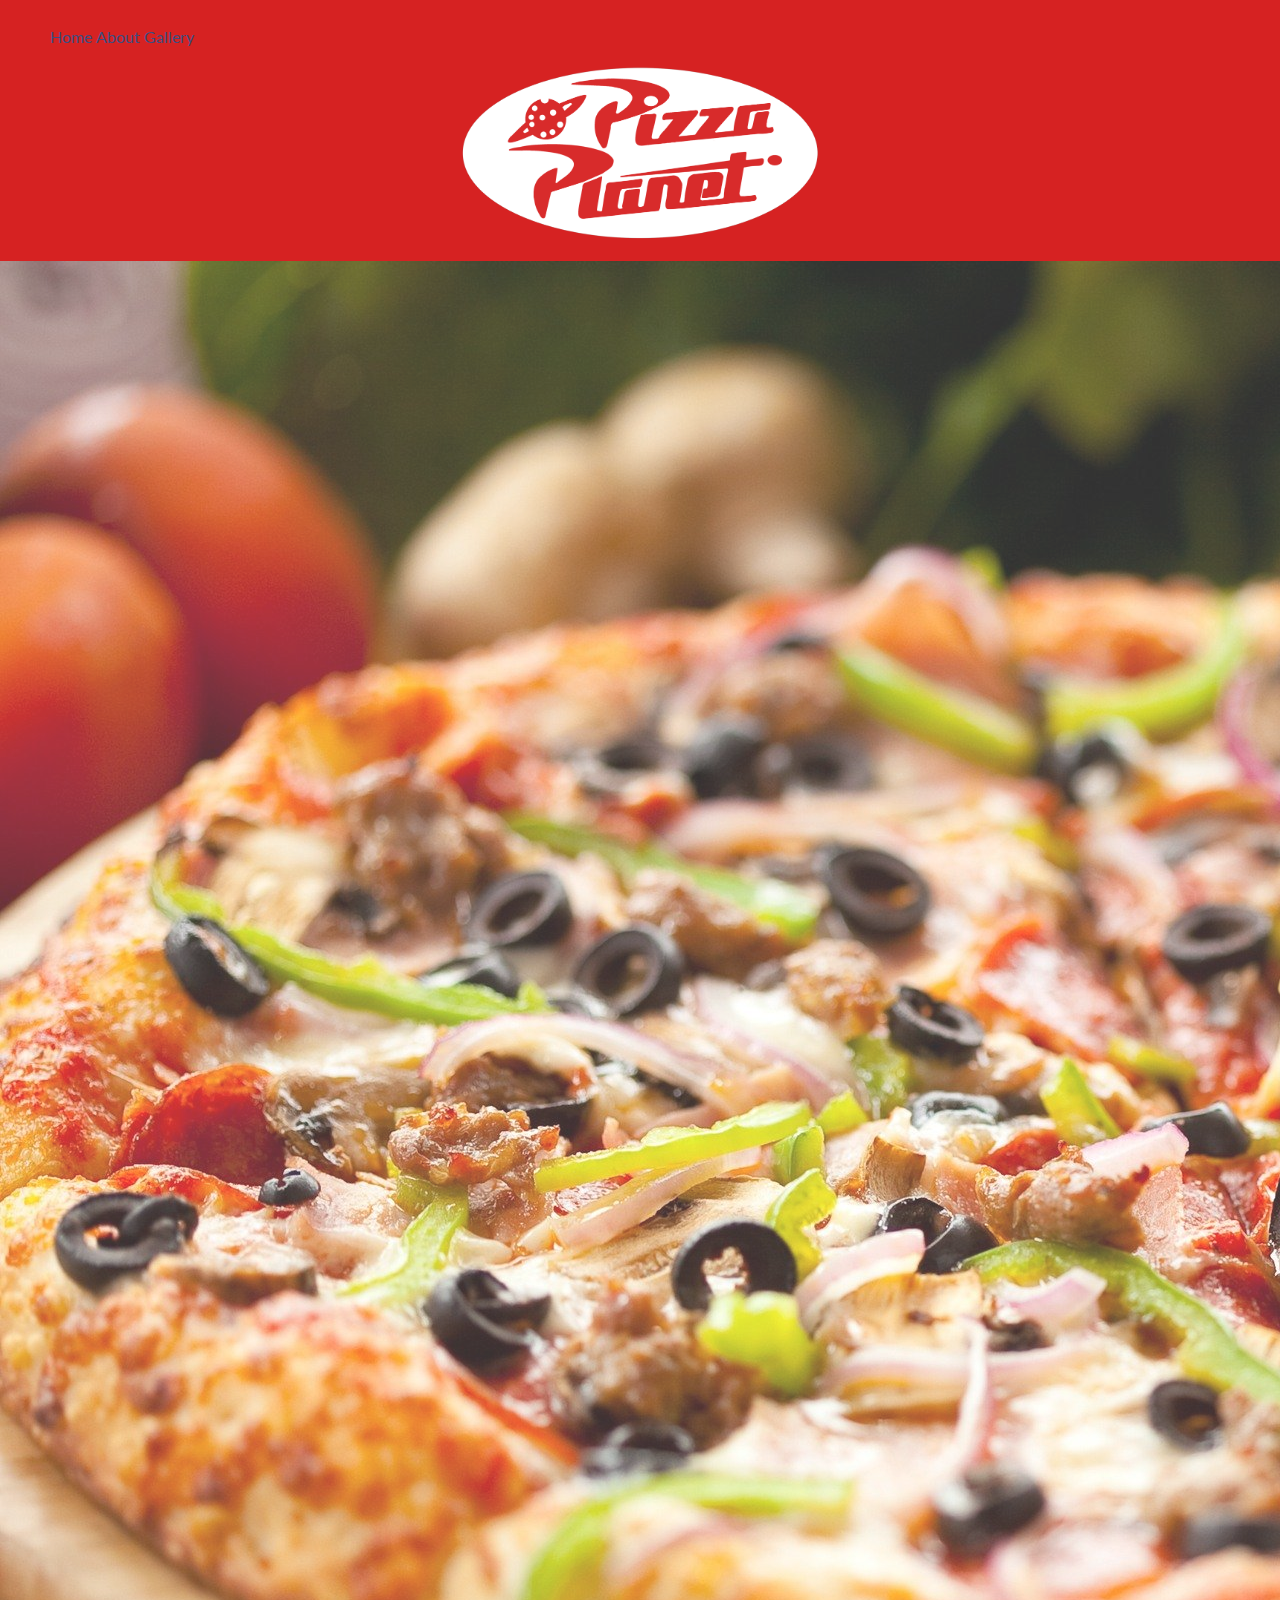
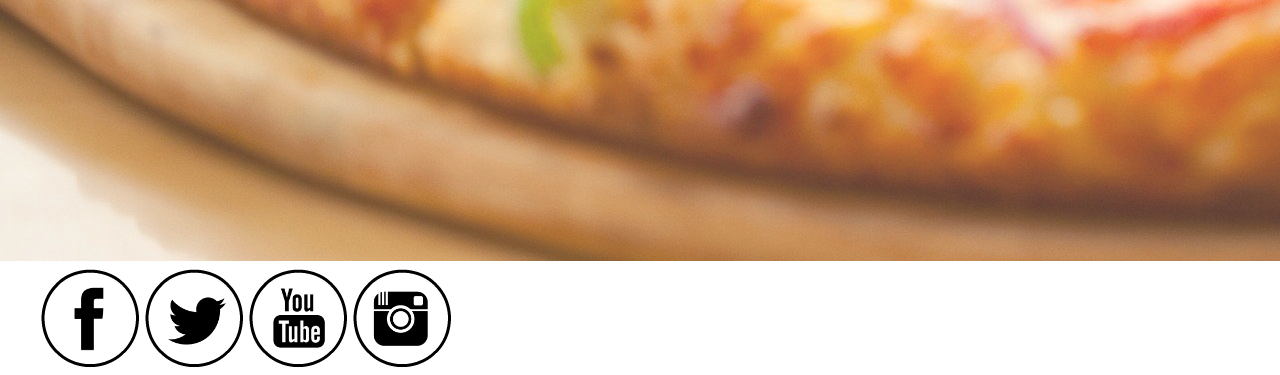
==== index.html @ 4143e70e "added images and JQuery script" ====
<!doctype html>
<html lang="en">
<head>
    <title>Pizza Planet</title>
    <meta name="description" content="style prototype">
    <meta name="viewport" content="width=device-width, initial-scale=1">
    <link rel="stylesheet" href="css/vendor/normalize.min.css">
    <link rel="stylesheet" href="css/main.css">
    <script src="js/jquery-1.11.3.js"></script>
    <script src="js/main.js"></script>
    <link href='https://fonts.googleapis.com/css?family=Lato:400,700' rel='stylesheet'      type='text/css'>
    <link href='https://fonts.googleapis.com/css?family=Fugaz+One' rel='stylesheet' type='text/css'
</head>
<body>
    <header>
        <nav>
            <ul>
                <li><a href="index.html">Home</a></li>
                <li><a href="about.html">About</a></li>
                <li><a href="gallery.html">Gallery</a></li>
            </ul>
        </nav>
        <div id="logo">
        <img src="img/pizza-planet-logo.png">
        </div> 
    </header>
    <main>
        <img src="img/pizza-stock.jpg" class="background">
    </main>
    <footer>
        <ul class="social">
        <li><a href="http://www.facebook.com" target="_blank"><img src="img/Facebook.png"></a></li>
        <li><a href="http://www.twitter.com" target="_blank"><img src="img/Twitter.png"></a></li>
        <li><a href="http://www.youtube.com" target="_blank"><img src="img/YouTube.png"></a></li>
        <li><a href="http://www.instagram.com" target="_blank"><img src="img/Instagram.png"></a></li>    
        </ul>
    </footer>
</body>
</html>
---- css/main.css ----
html {
    box-sizing: border-box;
}

*,
*:before,
*:after {
    box-sizing: inherit;
}

body {
    margin: 0;
    padding: 0;
    font-family: 'Lato', sans-serif;
    font-family: 'Fugaz One', cursive;
    background: #ffffff;
} 

h1 {
    font-size: 2em;
    font-family: 'Fugaz One', cursive;
    margin: 10px;
    color: #3d4d80;
}

h2 {
    font-size: 1.8em;
    font-family: 'Lato', sans-serif;
    margin: 10px;
}

h3 {
    font-size: 1.4em;
    font-family: 'Lato', sans-serif;
    margin: 10px;
}

p {
    font-family: 'Lato', sans-serif;
    margin: 10px;
    font-size: 14px; 
}

li {
    list-style-type: none;
    display: inline;
}

header {
    display: block;
    background-color: #d62222;
    height: inherit;
    padding: 10px;
}

a {
    color: #3d4d80;
    text-decoration: none;
    font-family: 'Lato', sans-serif;
}

a:hover {
    text-decoration: underline;
}

main {
    max-width: 1200px;
}

/* logo */

#logo {
    margin: 10px;
}

#logo img {
    align-content: center;
    margin-left: auto;
    margin-right: auto;
    display: block;
    height: auto;
    width: 40%;   
}

@media (min-width: 950px) {
#logo img {
    display: block;
    width: 30%;
    }
}

/* buttons */

.button {
    display: block;
    height: auto;
    width: auto;
    background: #3d4d80;
    border-color: gray;
    padding: 5px; 
    border: 1px solid #777;
    padding: 0 1.5em;
    margin: 0.5em;
    font: bold 1em/2em Arial, Helvetica;
    text-decoration: none;
    color: #ffffff;
    text-align: center;
}

.button a {
    font-family: 'Lato', sans-serif;
    color: #ffffff;
    text-align: center;
}

@media (min-width: 800px) {
 .button {
    display: block;
    width: 50%;
    }
}

/*background image*/

img.background {
    background-size: cover;
    opacity: 0.8;
    filter: alpha(opacity=40); /* For IE8 and earlier */
}

@media (max-width: 400px) {
img.background {
    width: 100%;
    }
}


/*footer*/

footer {
    display: block;
    background-color: #FFFFFF;
}

ul.social {
    display: inline;
    height: 60%;
}
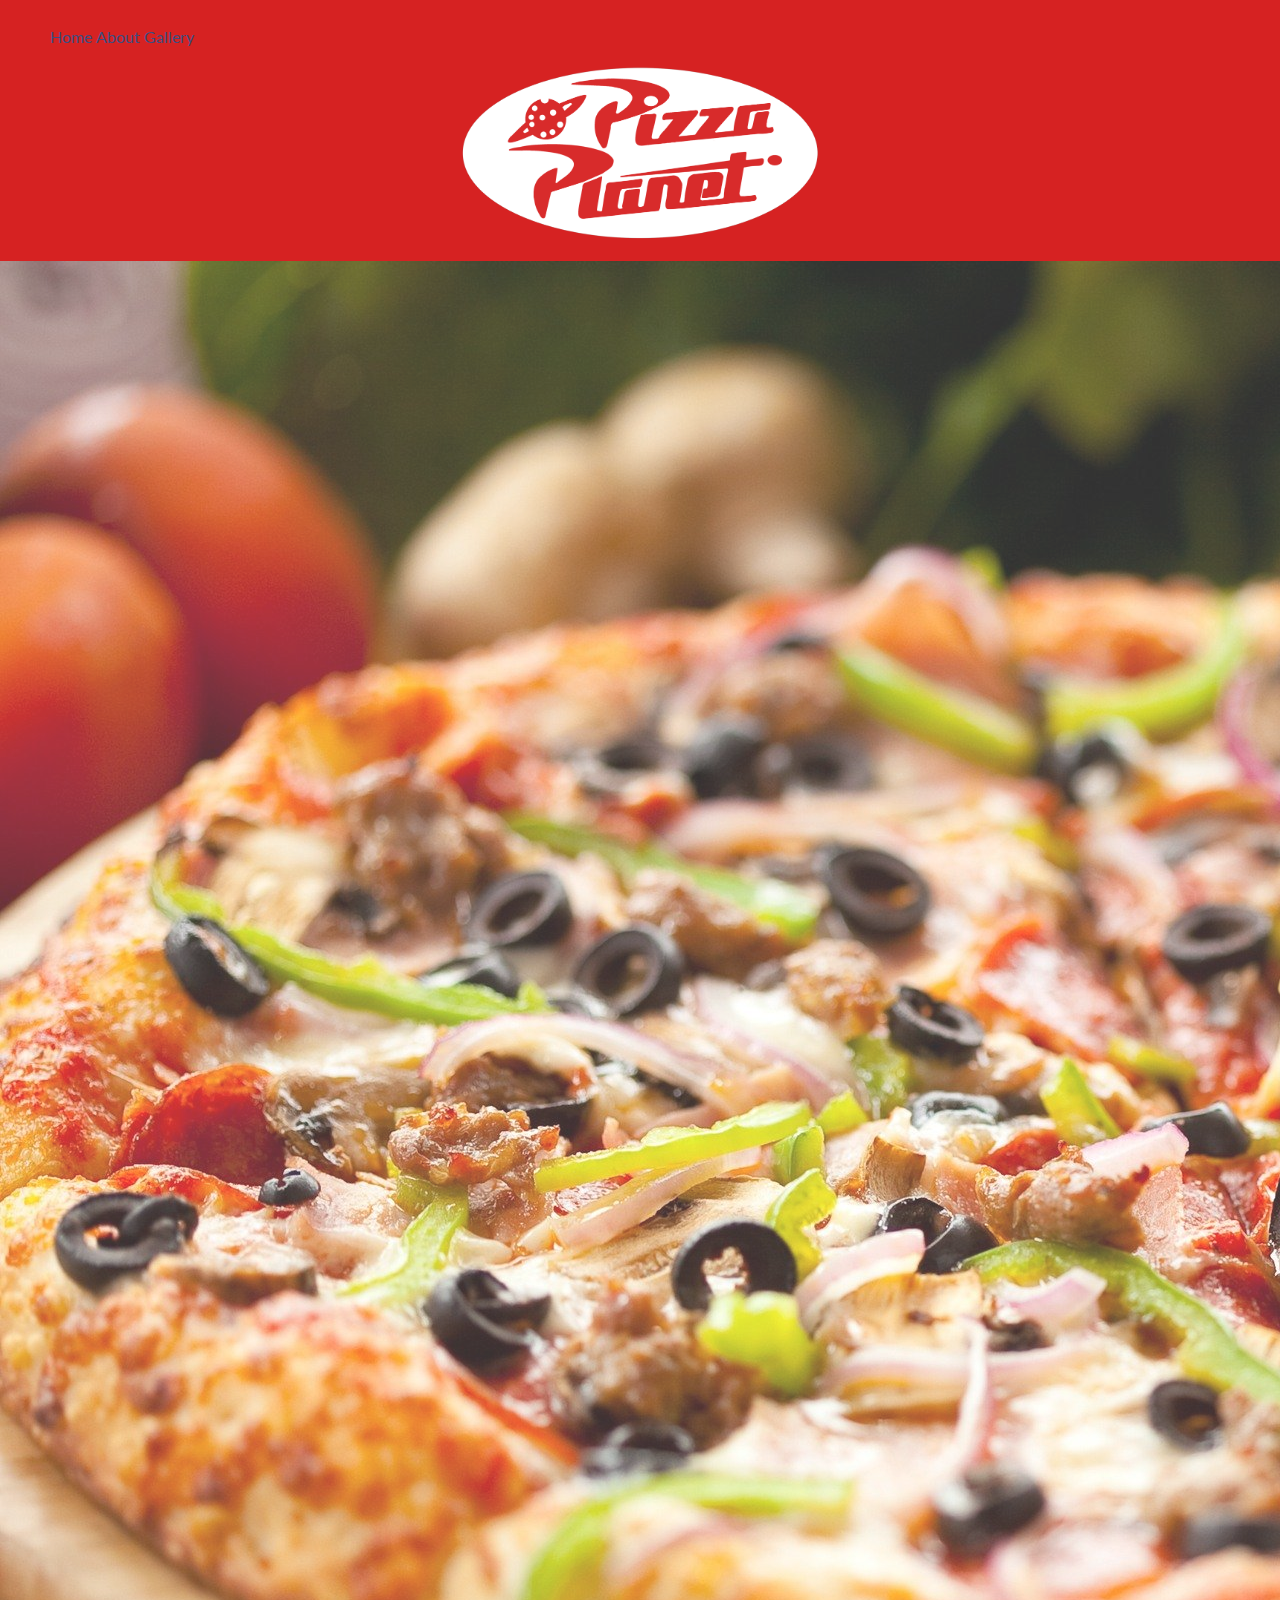
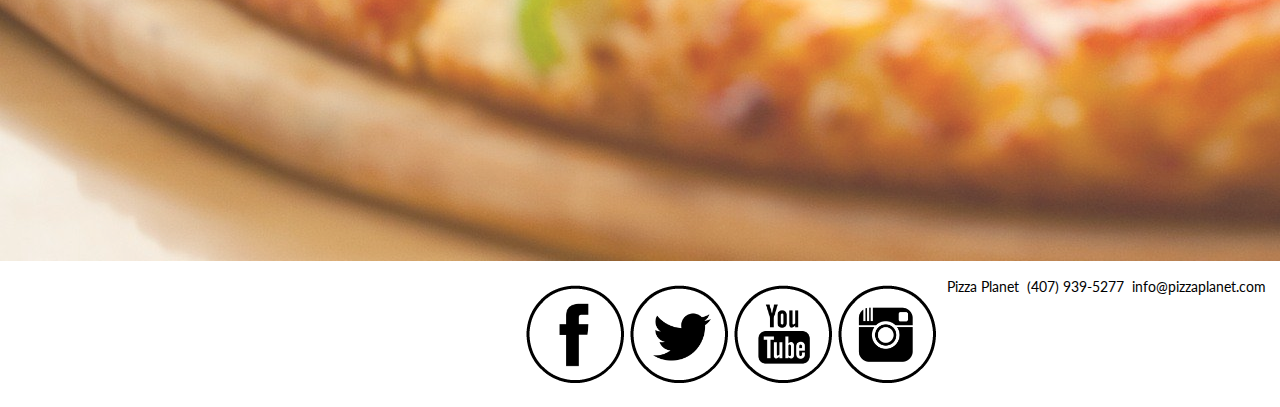
==== commit 5cfbb0b2: "social media and footer changes" ====
--- a/index.html
+++ b/index.html
@@ -28,11 +28,15 @@
         <img src="img/pizza-stock.jpg" class="background">
     </main>
     <footer>
+        <p class="footer">Pizza Planet&nbsp;
+(407) 939-5277&nbsp;
+info@pizzaplanet.com&nbsp;
+</p>
         <ul class="social">
-        <li><a href="http://www.facebook.com" target="_blank"><img src="img/Facebook.png"></a></li>
-        <li><a href="http://www.twitter.com" target="_blank"><img src="img/Twitter.png"></a></li>
-        <li><a href="http://www.youtube.com" target="_blank"><img src="img/YouTube.png"></a></li>
-        <li><a href="http://www.instagram.com" target="_blank"><img src="img/Instagram.png"></a></li>    
+        <li><a href="http://www.facebook.com" target="_blank"><img src="img/Facebook.png" class="sm"></a></li>
+        <li><a href="http://www.twitter.com" target="_blank"><img src="img/Twitter.png" class="sm"></a></li>
+        <li><a href="http://www.youtube.com" target="_blank"><img src="img/YouTube.png" class="sm"></a></li>
+        <li><a href="http://www.instagram.com" target="_blank"><img src="img/Instagram.png" class="sm"></a></li>    
         </ul>
     </footer>
 </body>
--- a/css/main.css
+++ b/css/main.css
@@ -143,6 +143,14 @@
 }
 
 ul.social {
+    float: right;
     display: inline;
-    height: 60%;
+}
+
+img.sm {
+    height: 30%;
+}
+
+p.footer {
+    float: right;
 }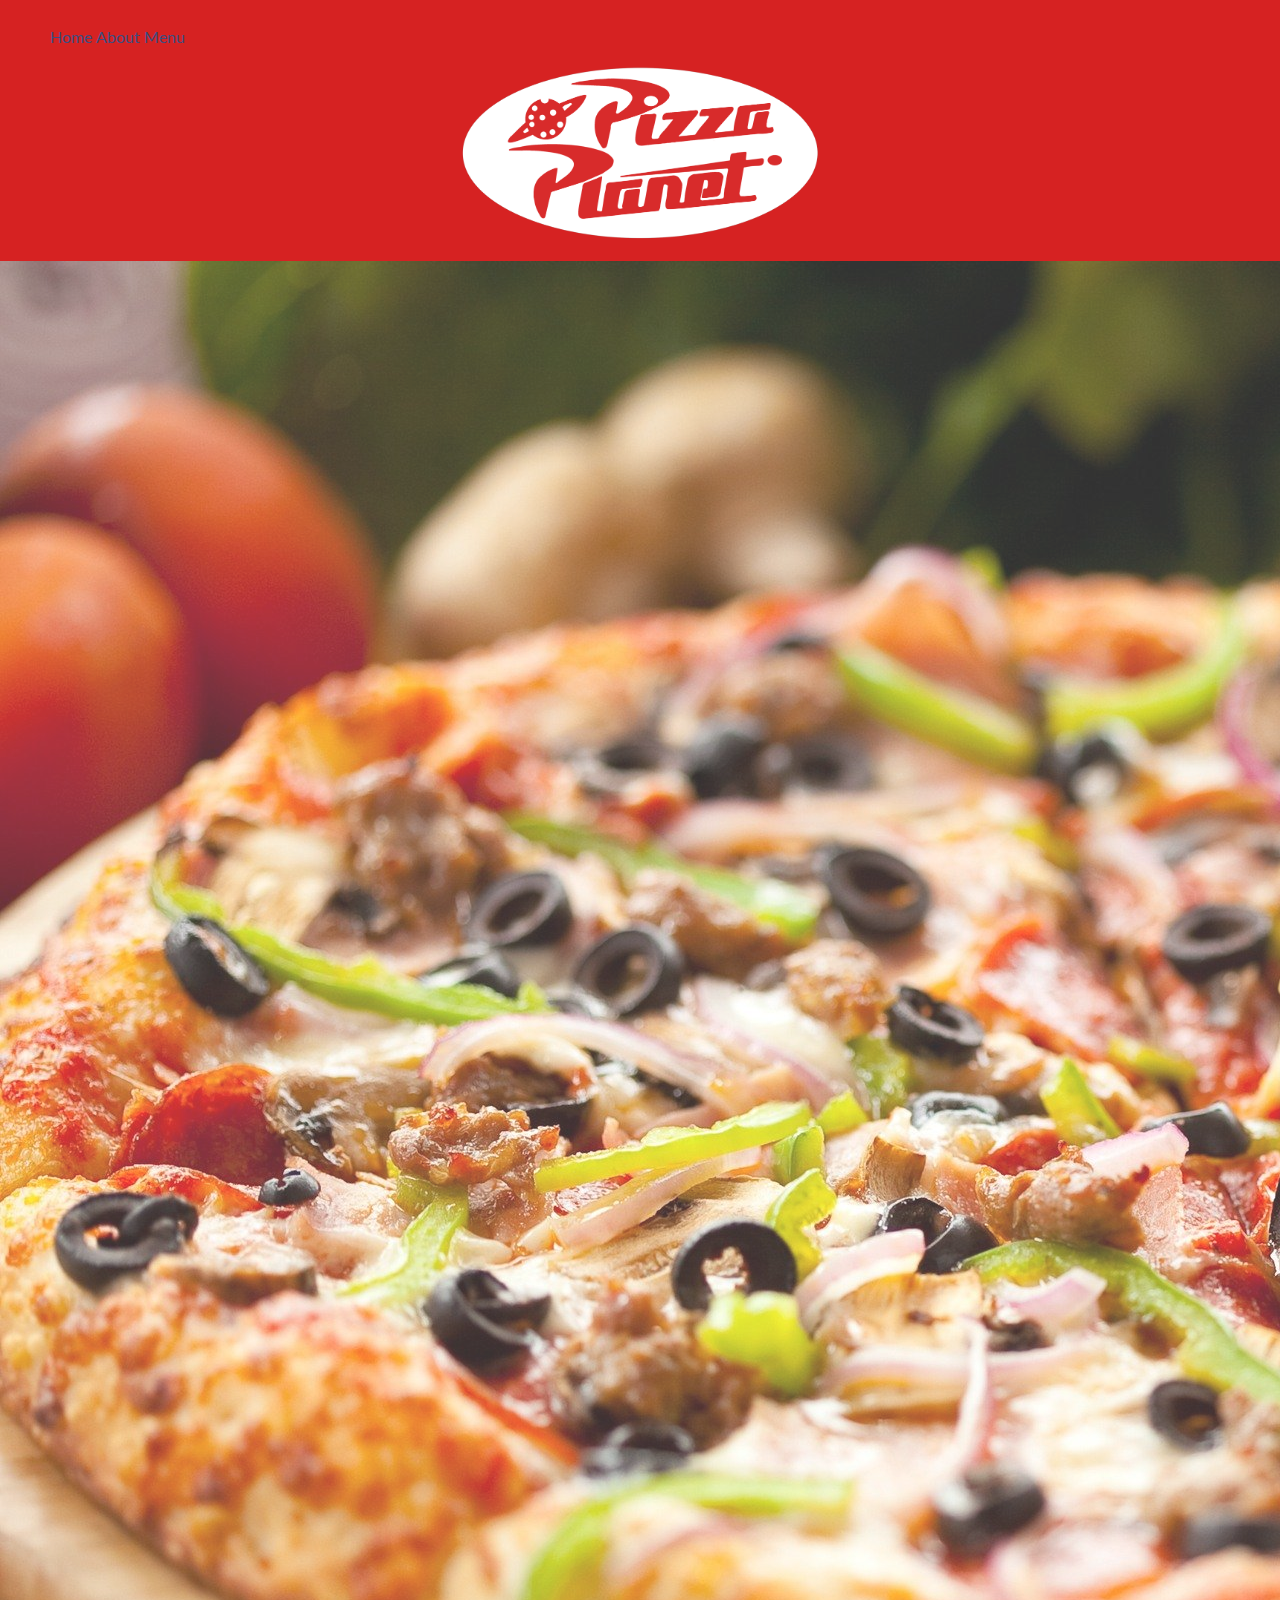
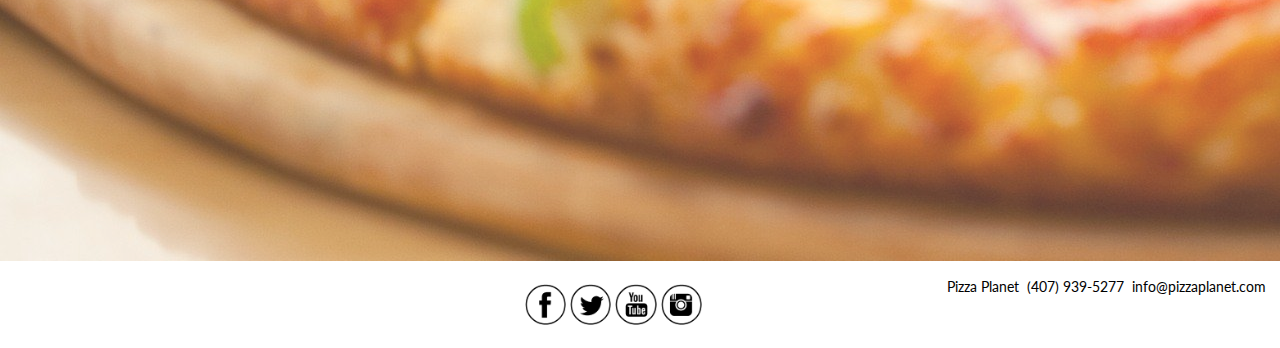
==== commit 103ae72b: "split out menu page" ====
--- a/index.html
+++ b/index.html
@@ -17,7 +17,7 @@
             <ul>
                 <li><a href="index.html">Home</a></li>
                 <li><a href="about.html">About</a></li>
-                <li><a href="gallery.html">Gallery</a></li>
+                <li><a href="menu.html">Menu</a>
             </ul>
         </nav>
         <div id="logo">
@@ -33,10 +33,10 @@
 info@pizzaplanet.com&nbsp;
 </p>
         <ul class="social">
-        <li><a href="http://www.facebook.com" target="_blank"><img src="img/Facebook.png" class="sm"></a></li>
-        <li><a href="http://www.twitter.com" target="_blank"><img src="img/Twitter.png" class="sm"></a></li>
-        <li><a href="http://www.youtube.com" target="_blank"><img src="img/YouTube.png" class="sm"></a></li>
-        <li><a href="http://www.instagram.com" target="_blank"><img src="img/Instagram.png" class="sm"></a></li>    
+        <li><a href="http://www.facebook.com" target="_blank"><img src="img/Facebook.png" width="10%"></a></li>
+        <li><a href="http://www.twitter.com" target="_blank"><img src="img/Twitter.png" width="10%"></a></li>
+        <li><a href="http://www.youtube.com" target="_blank"><img src="img/YouTube.png" width="10%"></a></li>
+        <li><a href="http://www.instagram.com" target="_blank"><img src="img/Instagram.png" width="10%"></a></li>    
         </ul>
     </footer>
 </body>
--- a/css/main.css
+++ b/css/main.css
@@ -25,8 +25,9 @@
 
 h2 {
     font-size: 1.8em;
-    font-family: 'Lato', sans-serif;
+    font-family: 'Fugaz One', cursive;
     margin: 10px;
+    color: #3d4d80;
 }
 
 h3 {
@@ -53,6 +54,12 @@
     padding: 10px;
 }
 
+footer {
+    background-color: #d62222;
+    height: inherit;
+    width: 100%;
+}
+
 a {
     color: #3d4d80;
     text-decoration: none;
@@ -65,6 +72,18 @@
 
 main {
     max-width: 1200px;
+    display: block;
+}
+
+article {
+    padding: 10px;
+    align-content: center;
+    margin-left: auto;
+    margin-right: auto;
+}
+
+article.img {
+    padding: 5px;
 }
 
 /* logo */
@@ -137,20 +156,23 @@
 
 /*footer*/
 
-footer {
-    display: block;
-    background-color: #FFFFFF;
-}
-
 ul.social {
     float: right;
     display: inline;
 }
 
-img.sm {
-    height: 30%;
+p.footer {
+    float: right;
 }
 
-p.footer {
-    float: right;
+/*table*/
+
+table {
+    font-family: sans-serif;
+    margin: 5px;
+    border: 1px;
+}
+
+td {
+    padding: 5px;
 }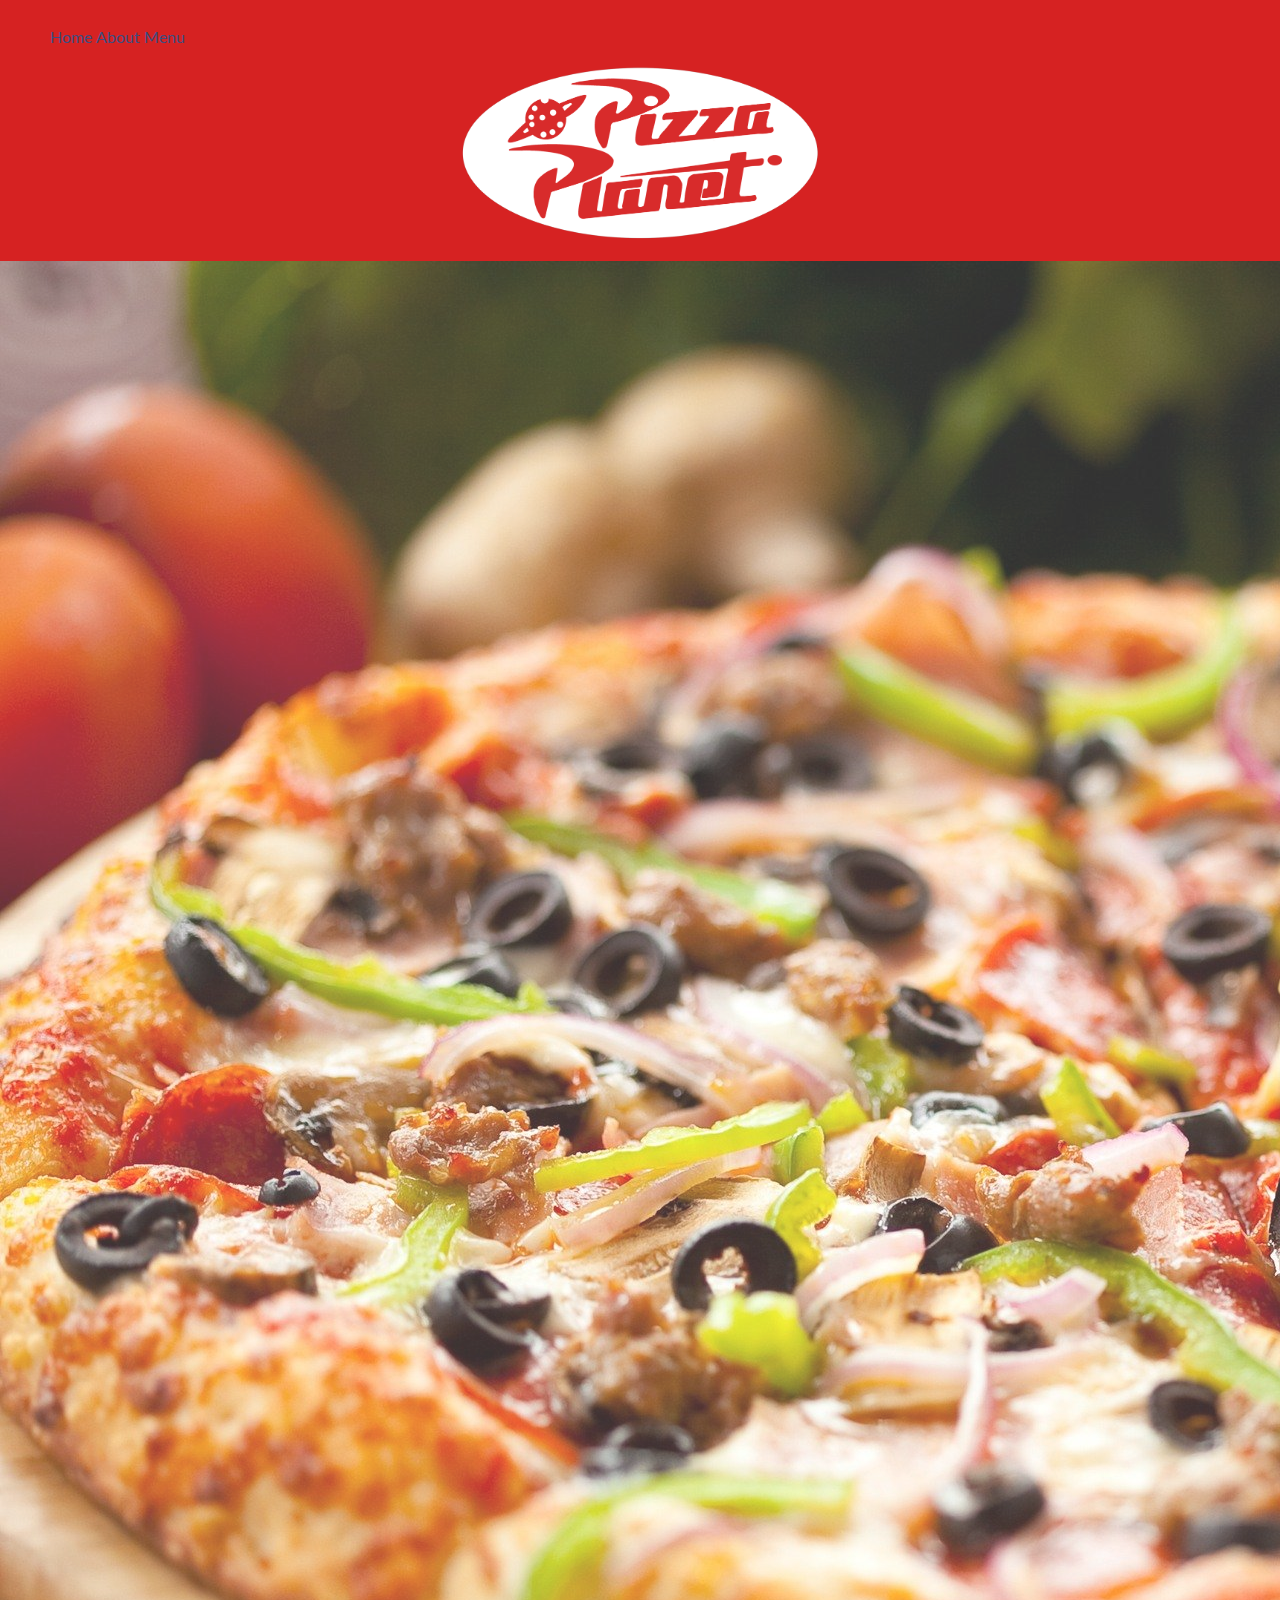
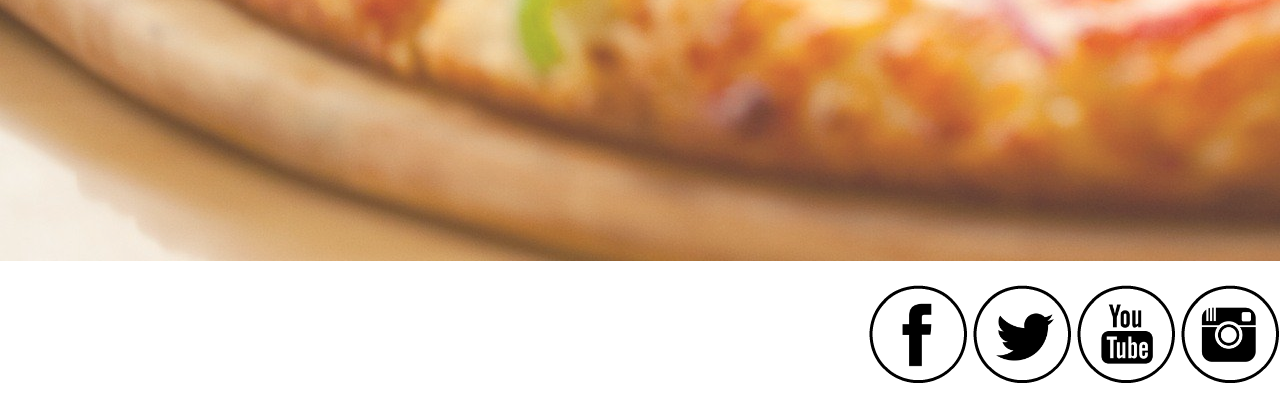
==== commit 6375ed1a: "all images added to the site" ====
--- a/index.html
+++ b/index.html
@@ -1,6 +1,7 @@
 <!doctype html>
 <html lang="en">
 <head>
+    <meta charset="UTF-8">
     <title>Pizza Planet</title>
     <meta name="description" content="style prototype">
     <meta name="viewport" content="width=device-width, initial-scale=1">
@@ -8,8 +9,8 @@
     <link rel="stylesheet" href="css/main.css">
     <script src="js/jquery-1.11.3.js"></script>
     <script src="js/main.js"></script>
-    <link href='https://fonts.googleapis.com/css?family=Lato:400,700' rel='stylesheet'      type='text/css'>
-    <link href='https://fonts.googleapis.com/css?family=Fugaz+One' rel='stylesheet' type='text/css'
+    <link href='https://fonts.googleapis.com/css?family=Lato:400,700' rel='stylesheet' type='text/css'>
+    <link href='https://fonts.googleapis.com/css?family=Fugaz+One' rel='stylesheet' type='text/css'>
 </head>
 <body>
     <header>
@@ -21,22 +22,18 @@
             </ul>
         </nav>
         <div id="logo">
-        <img src="img/pizza-planet-logo.png">
+        <img src="img/pizza-planet-logo.png" alt="Pizza Planet Logo">
         </div> 
     </header>
     <main>
-        <img src="img/pizza-stock.jpg" class="background">
+        <img src="img/pizza-stock.jpg" class="background" alt="pizza pizza">
     </main>
     <footer>
-        <p class="footer">Pizza Planet&nbsp;
-(407) 939-5277&nbsp;
-info@pizzaplanet.com&nbsp;
-</p>
         <ul class="social">
-        <li><a href="http://www.facebook.com" target="_blank"><img src="img/Facebook.png" width="10%"></a></li>
-        <li><a href="http://www.twitter.com" target="_blank"><img src="img/Twitter.png" width="10%"></a></li>
-        <li><a href="http://www.youtube.com" target="_blank"><img src="img/YouTube.png" width="10%"></a></li>
-        <li><a href="http://www.instagram.com" target="_blank"><img src="img/Instagram.png" width="10%"></a></li>    
+        <li><a href="http://www.facebook.com" target="_blank" alt="Facebook"><img src="img/Facebook.png"></a></li>
+        <li><a href="http://www.twitter.com" target="_blank" alt="Twitter"><img src="img/Twitter.png"></a></li>
+        <li><a href="http://www.youtube.com" target="_blank" alt="YouTube"><img src="img/YouTube.png"></a></li>
+        <li><a href="http://www.instagram.com" target="_blank" alt="Instagram"><img src="img/Instagram.png"></a></li>    
         </ul>
     </footer>
 </body>
--- a/css/main.css
+++ b/css/main.css
@@ -86,6 +86,12 @@
     padding: 5px;
 }
 
+ol li {
+    list-style-type: disc;
+    display: list-item;
+    font-family: sans-serif;
+}
+
 /* logo */
 
 #logo {
@@ -142,17 +148,15 @@
 /*background image*/
 
 img.background {
-    background-size: cover;
     opacity: 0.8;
     filter: alpha(opacity=40); /* For IE8 and earlier */
 }
 
 @media (max-width: 400px) {
 img.background {
-    width: 100%;
+    width: 60%;
     }
 }
-
 
 /*footer*/
 
@@ -175,4 +179,4 @@
 
 td {
     padding: 5px;
-}+}
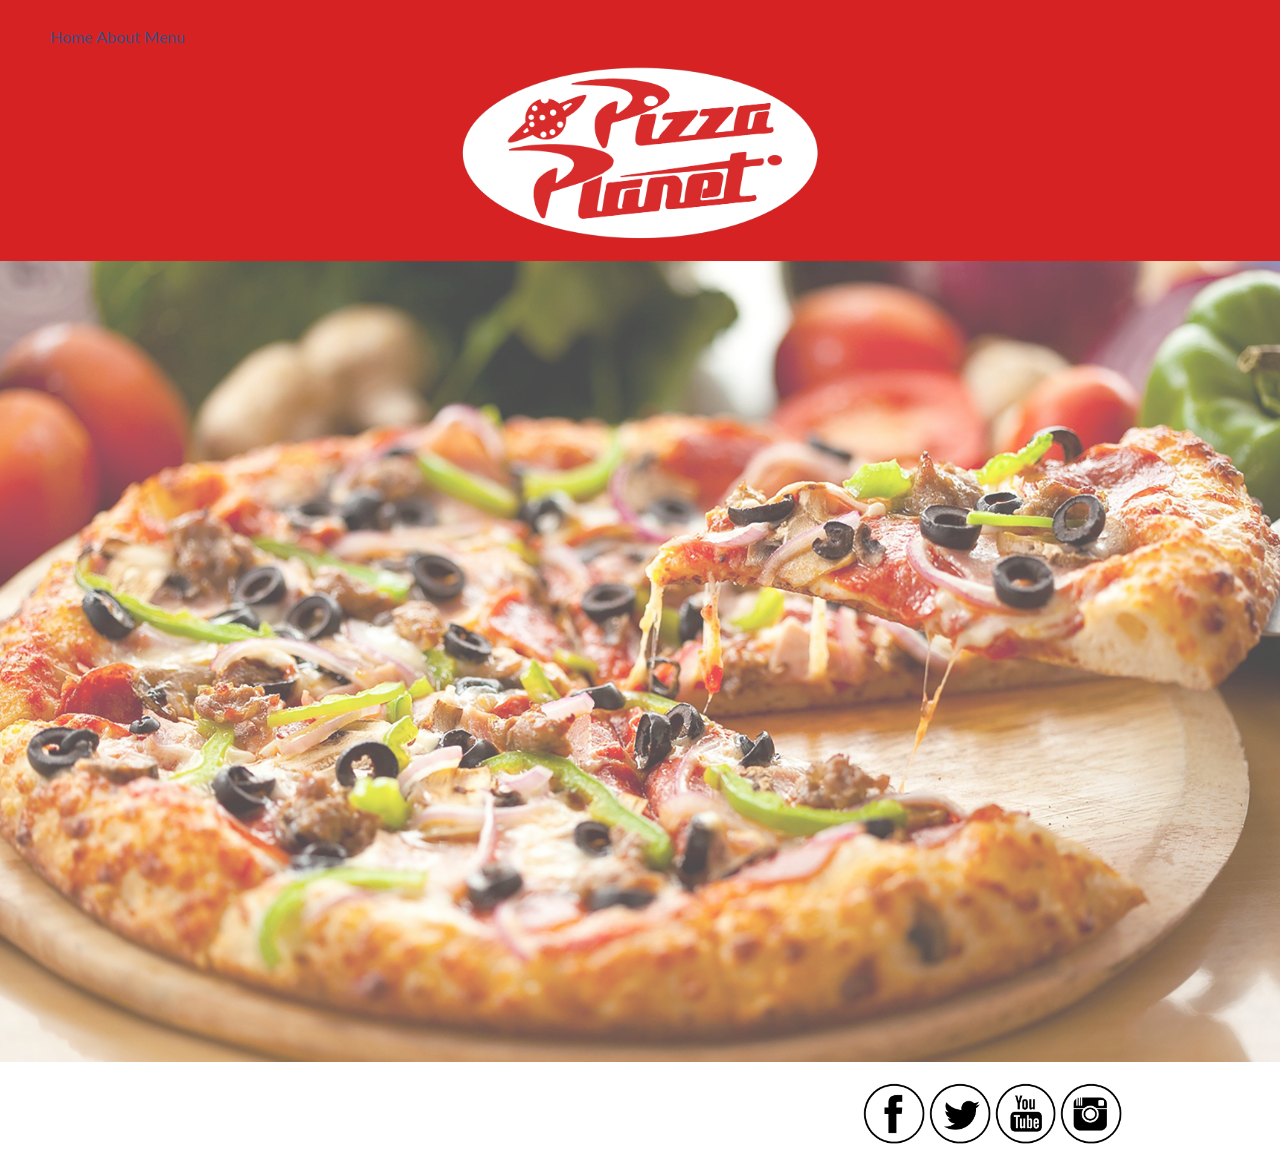
==== commit 31499b3a: "images" ====
--- a/index.html
+++ b/index.html
@@ -29,7 +29,7 @@
         <img src="img/pizza-stock.jpg" class="background" alt="pizza pizza">
     </main>
     <footer>
-        <ul class="social">
+        <ul id="social">
         <li><a href="http://www.facebook.com" target="_blank" alt="Facebook"><img src="img/Facebook.png"></a></li>
         <li><a href="http://www.twitter.com" target="_blank" alt="Twitter"><img src="img/Twitter.png"></a></li>
         <li><a href="http://www.youtube.com" target="_blank" alt="YouTube"><img src="img/YouTube.png"></a></li>
--- a/css/main.css
+++ b/css/main.css
@@ -55,9 +55,8 @@
 }
 
 footer {
-    background-color: #d62222;
+    background-color: #ffffff;
     height: inherit;
-    width: 100%;
 }
 
 a {
@@ -71,11 +70,12 @@
 }
 
 main {
-    max-width: 1200px;
-    display: block;
+    margin-left: auto;
+    margin-right: auto;
 }
 
 article {
+    max-width: 800px;
     padding: 10px;
     align-content: center;
     margin-left: auto;
@@ -91,6 +91,30 @@
     display: list-item;
     font-family: sans-serif;
 }
+
+/*images*/
+
+img {
+    margin-left: auto;
+    margin-right: auto;
+    display: block;
+}
+
+@media (max-width: 450px) {
+    img {
+    display: block;
+    width: 70%;
+    }
+}
+
+@media (min-width: 451px) {
+    img {
+    display: block;
+    width: 100%;
+    }
+}
+
+
 
 /* logo */
 
@@ -148,35 +172,69 @@
 /*background image*/
 
 img.background {
-    opacity: 0.8;
+    margin-left: auto;
+    margin-right: auto;
+    opacity: 0.7;
     filter: alpha(opacity=40); /* For IE8 and earlier */
 }
 
-@media (max-width: 400px) {
+@media (min-width: 400px) {
 img.background {
-    width: 60%;
+    width: 100%;
+    }
+}
+
+@media (min-width: 600px) {
+    img.background {
+        width: 100%;
     }
 }
 
 /*footer*/
 
-ul.social {
+#social {
     float: right;
+    padding: 5px;
+}
+
+#social img {
+    align-content: center;
+    margin-left: auto;
+    margin-right: auto;
+    height: auto;
+    width: 5%;
+}
+
+@media (min-width: 400px) {
+#social img {
     display: inline;
-}
-
-p.footer {
-    float: right;
+    width: 15%;
+    }
+}
+
+@media (min-width: 600px) {
+#social img {
+    display: inline;
+    width: 15%;
+    }
+}
+
+/*footer - other pages*/
+
+footer.other {
+    background-color: #d62222;
 }
 
 /*table*/
 
 table {
+    display: block;
+    max-width: 700px;
     font-family: sans-serif;
     margin: 5px;
     border: 1px;
 }
 
 td {
-    padding: 5px;
-}
+    padding: 15px;
+}
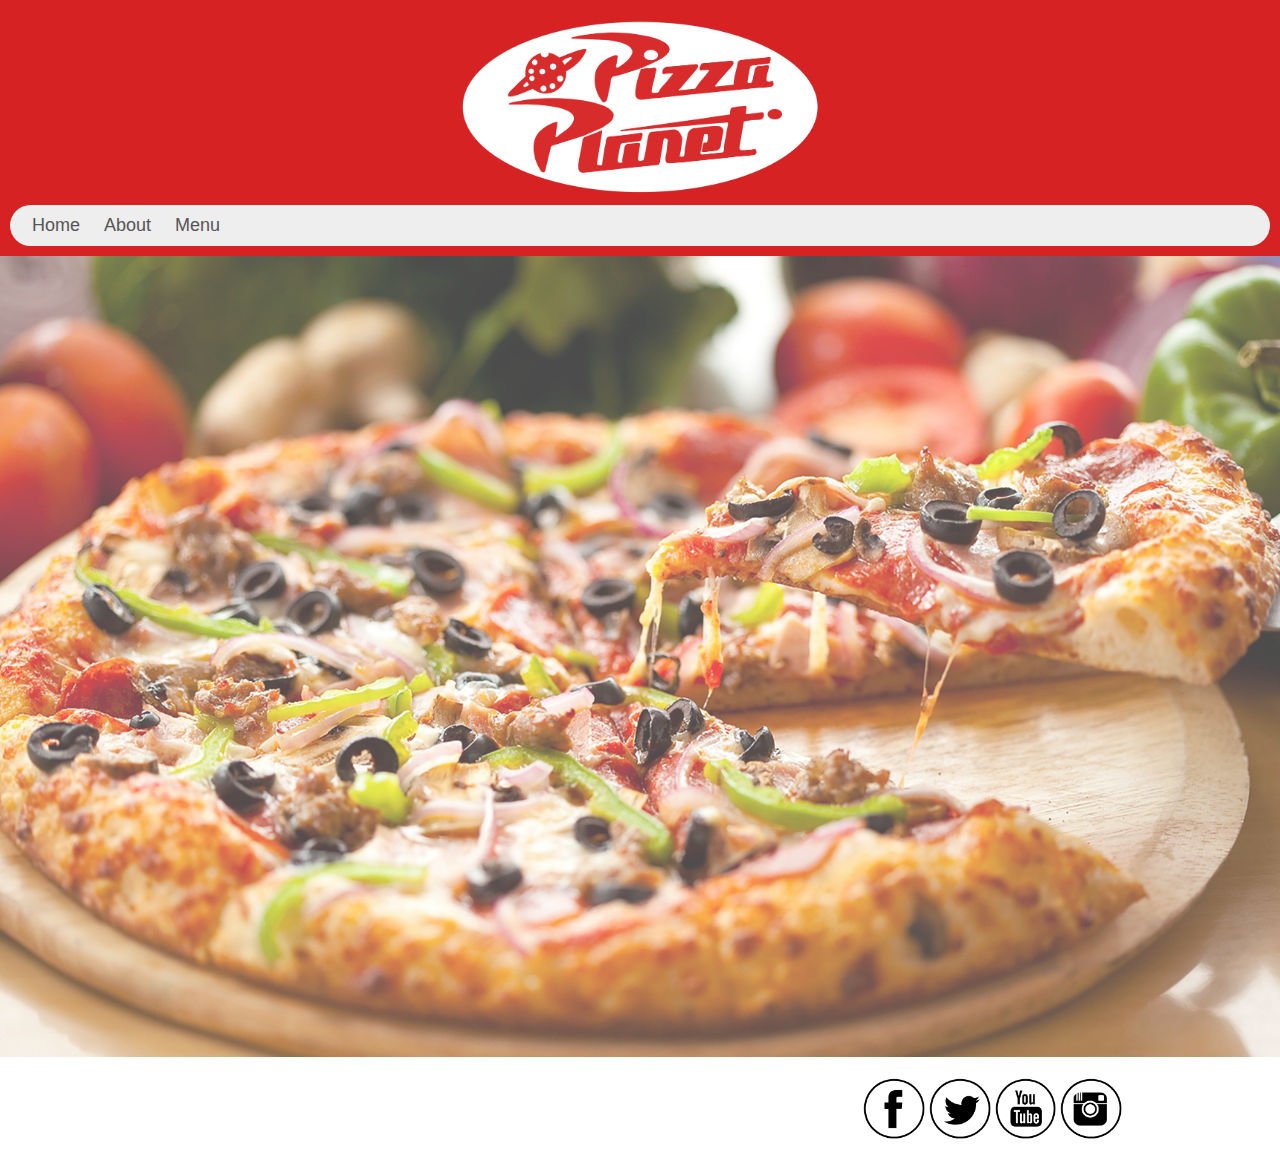
==== commit 59280428: "JQuery Plugin for Menu" ====
--- a/index.html
+++ b/index.html
@@ -7,28 +7,32 @@
     <meta name="viewport" content="width=device-width, initial-scale=1">
     <link rel="stylesheet" href="css/vendor/normalize.min.css">
     <link rel="stylesheet" href="css/main.css">
-    <script src="js/jquery-1.11.3.js"></script>
-    <script src="js/main.js"></script>
+    <link rel="stylesheet" href="css/sm-core-css.css">
+    <link rel="stylesheet" href="css/sm-clean.css">
+    <script src="js/jquery.smartmenus.js" type="text/javascript"></script>
+    <script src="js/jquery-1.11.3.js" type="text/javascript"></script>
+    <script src="js/main.js" type="text/javascript"></script>
     <link href='https://fonts.googleapis.com/css?family=Lato:400,700' rel='stylesheet' type='text/css'>
     <link href='https://fonts.googleapis.com/css?family=Fugaz+One' rel='stylesheet' type='text/css'>
 </head>
 <body>
     <header>
+        <div id="logo">
+            <img src="img/pizza-planet-logo.png">
+        </div> 
         <nav>
-            <ul>
+            <ul id="main-menu" class="sm sm-clean">
                 <li><a href="index.html">Home</a></li>
                 <li><a href="about.html">About</a></li>
-                <li><a href="menu.html">Menu</a>
+                <li><a href="menu.html">Menu</a></li>
             </ul>
         </nav>
-        <div id="logo">
-        <img src="img/pizza-planet-logo.png" alt="Pizza Planet Logo">
-        </div> 
     </header>
     <main>
         <img src="img/pizza-stock.jpg" class="background" alt="pizza pizza">
     </main>
     <footer>
+        <!------- Requirement - Social Media --------->
         <ul id="social">
         <li><a href="http://www.facebook.com" target="_blank" alt="Facebook"><img src="img/Facebook.png"></a></li>
         <li><a href="http://www.twitter.com" target="_blank" alt="Twitter"><img src="img/Twitter.png"></a></li>
--- a/css/main.css
+++ b/css/main.css
@@ -238,3 +238,16 @@
 td {
     padding: 15px;
 }
+
+
+/* Styling for Mobile Menu */ 
+
+	@media (min-width: 768px) {
+		#main-menu {
+			position: relative;
+			z-index: 9999;
+		}
+		#main-menu ul {
+			width: 12em;
+		}
+    }--- a/css/sm-core-css.css
+++ b/css/sm-core-css.css
@@ -0,0 +1,13 @@
+/* Mobile first layout SmartMenus Core CSS (it's not recommended editing these rules)
+   You need this once per page no matter how many menu trees or different themes you use.
+-------------------------------------------------------------------------------------------*/
+
+.sm,.sm ul,.sm li{display:block;list-style:none;margin:0;padding:0;line-height:normal;direction:ltr;-webkit-tap-highlight-color:rgba(0,0,0,0);}
+.sm-rtl,.sm-rtl ul,.sm-rtl li{direction:rtl;text-align:right;}
+.sm>li>h1,.sm>li>h2,.sm>li>h3,.sm>li>h4,.sm>li>h5,.sm>li>h6{margin:0;padding:0;}
+.sm ul{display:none;}
+.sm li,.sm a{position:relative;}
+.sm a{display:block;}
+.sm a.disabled{cursor:not-allowed;}
+.sm:after{content:"\00a0";display:block;height:0;font:0px/0 serif;clear:both;visibility:hidden;overflow:hidden;}
+.sm,.sm *,.sm *:before,.sm *:after{-moz-box-sizing:border-box;-webkit-box-sizing:border-box;box-sizing:border-box;}--- a/css/sm-clean.css
+++ b/css/sm-clean.css
@@ -0,0 +1,373 @@
+.sm-clean {
+  background: #eeeeee;
+  -webkit-border-radius: 5px;
+  -moz-border-radius: 5px;
+  -ms-border-radius: 5px;
+  -o-border-radius: 5px;
+  border-radius: 5px;
+}
+.sm-clean a, .sm-clean a:hover, .sm-clean a:focus, .sm-clean a:active {
+  padding: 13px 20px;
+  /* make room for the toggle button (sub indicator) */
+  padding-right: 58px;
+  color: #555555;
+  font-family: "Lucida Sans Unicode", "Lucida Sans", "Lucida Grande", Arial, sans-serif;
+  font-size: 18px;
+  font-weight: normal;
+  line-height: 17px;
+  text-decoration: none;
+}
+.sm-clean a.current {
+  color: #d23600;
+}
+.sm-clean a.disabled {
+  color: #bbbbbb;
+}
+.sm-clean a span.sub-arrow {
+  position: absolute;
+  top: 50%;
+  margin-top: -17px;
+  left: auto;
+  right: 4px;
+  width: 34px;
+  height: 34px;
+  overflow: hidden;
+  font: bold 16px/34px monospace !important;
+  text-align: center;
+  text-shadow: none;
+  background: rgba(255, 255, 255, 0.5);
+  -webkit-border-radius: 5px;
+  -moz-border-radius: 5px;
+  -ms-border-radius: 5px;
+  -o-border-radius: 5px;
+  border-radius: 5px;
+}
+.sm-clean a.highlighted span.sub-arrow:before {
+  display: block;
+  content: '-';
+}
+.sm-clean > li:first-child > a, .sm-clean > li:first-child > :not(ul) a {
+  -webkit-border-radius: 5px 5px 0 0;
+  -moz-border-radius: 5px 5px 0 0;
+  -ms-border-radius: 5px 5px 0 0;
+  -o-border-radius: 5px 5px 0 0;
+  border-radius: 5px 5px 0 0;
+}
+.sm-clean > li:last-child > a, .sm-clean > li:last-child > *:not(ul) a, .sm-clean > li:last-child > ul,
+.sm-clean > li:last-child > ul > li:last-child > a, .sm-clean > li:last-child > ul > li:last-child > *:not(ul) a, .sm-clean > li:last-child > ul > li:last-child > ul,
+.sm-clean > li:last-child > ul > li:last-child > ul > li:last-child > a, .sm-clean > li:last-child > ul > li:last-child > ul > li:last-child > *:not(ul) a, .sm-clean > li:last-child > ul > li:last-child > ul > li:last-child > ul,
+.sm-clean > li:last-child > ul > li:last-child > ul > li:last-child > ul > li:last-child > a, .sm-clean > li:last-child > ul > li:last-child > ul > li:last-child > ul > li:last-child > *:not(ul) a, .sm-clean > li:last-child > ul > li:last-child > ul > li:last-child > ul > li:last-child > ul,
+.sm-clean > li:last-child > ul > li:last-child > ul > li:last-child > ul > li:last-child > ul > li:last-child > a, .sm-clean > li:last-child > ul > li:last-child > ul > li:last-child > ul > li:last-child > ul > li:last-child > *:not(ul) a, .sm-clean > li:last-child > ul > li:last-child > ul > li:last-child > ul > li:last-child > ul > li:last-child > ul {
+  -webkit-border-radius: 0 0 5px 5px;
+  -moz-border-radius: 0 0 5px 5px;
+  -ms-border-radius: 0 0 5px 5px;
+  -o-border-radius: 0 0 5px 5px;
+  border-radius: 0 0 5px 5px;
+}
+.sm-clean > li:last-child > a.highlighted, .sm-clean > li:last-child > *:not(ul) a.highlighted,
+.sm-clean > li:last-child > ul > li:last-child > a.highlighted, .sm-clean > li:last-child > ul > li:last-child > *:not(ul) a.highlighted,
+.sm-clean > li:last-child > ul > li:last-child > ul > li:last-child > a.highlighted, .sm-clean > li:last-child > ul > li:last-child > ul > li:last-child > *:not(ul) a.highlighted,
+.sm-clean > li:last-child > ul > li:last-child > ul > li:last-child > ul > li:last-child > a.highlighted, .sm-clean > li:last-child > ul > li:last-child > ul > li:last-child > ul > li:last-child > *:not(ul) a.highlighted,
+.sm-clean > li:last-child > ul > li:last-child > ul > li:last-child > ul > li:last-child > ul > li:last-child > a.highlighted, .sm-clean > li:last-child > ul > li:last-child > ul > li:last-child > ul > li:last-child > ul > li:last-child > *:not(ul) a.highlighted {
+  -webkit-border-radius: 0;
+  -moz-border-radius: 0;
+  -ms-border-radius: 0;
+  -o-border-radius: 0;
+  border-radius: 0;
+}
+.sm-clean li {
+  border-top: 1px solid rgba(0, 0, 0, 0.05);
+}
+.sm-clean > li:first-child {
+  border-top: 0;
+}
+.sm-clean ul {
+  background: rgba(162, 162, 162, 0.1);
+}
+.sm-clean ul a, .sm-clean ul a:hover, .sm-clean ul a:focus, .sm-clean ul a:active {
+  font-size: 16px;
+  border-left: 8px solid transparent;
+}
+.sm-clean ul ul a,
+.sm-clean ul ul a:hover,
+.sm-clean ul ul a:focus,
+.sm-clean ul ul a:active {
+  border-left: 16px solid transparent;
+}
+.sm-clean ul ul ul a,
+.sm-clean ul ul ul a:hover,
+.sm-clean ul ul ul a:focus,
+.sm-clean ul ul ul a:active {
+  border-left: 24px solid transparent;
+}
+.sm-clean ul ul ul ul a,
+.sm-clean ul ul ul ul a:hover,
+.sm-clean ul ul ul ul a:focus,
+.sm-clean ul ul ul ul a:active {
+  border-left: 32px solid transparent;
+}
+.sm-clean ul ul ul ul ul a,
+.sm-clean ul ul ul ul ul a:hover,
+.sm-clean ul ul ul ul ul a:focus,
+.sm-clean ul ul ul ul ul a:active {
+  border-left: 40px solid transparent;
+}
+
+@media (min-width: 768px) {
+  /* Switch to desktop layout
+  -----------------------------------------------
+     These transform the menu tree from
+     collapsible to desktop (navbar + dropdowns)
+  -----------------------------------------------*/
+  /* start... (it's not recommended editing these rules) */
+  .sm-clean ul {
+    position: absolute;
+  }
+
+  .sm-clean li {
+    float: left;
+  }
+
+  .sm-clean.sm-rtl li {
+    float: right;
+  }
+
+  .sm-clean ul li, .sm-clean.sm-rtl ul li, .sm-clean.sm-vertical li {
+    float: none;
+  }
+
+  .sm-clean a {
+    white-space: nowrap;
+  }
+
+  .sm-clean ul a, .sm-clean.sm-vertical a {
+    white-space: normal;
+  }
+
+  .sm-clean .sm-nowrap > li > a, .sm-clean .sm-nowrap > li > :not(ul) a {
+    white-space: nowrap;
+  }
+
+  /* ...end */
+  .sm-clean {
+    padding: 0 10px;
+    background: #eeeeee;
+    -webkit-border-radius: 100px;
+    -moz-border-radius: 100px;
+    -ms-border-radius: 100px;
+    -o-border-radius: 100px;
+    border-radius: 100px;
+  }
+  .sm-clean a, .sm-clean a:hover, .sm-clean a:focus, .sm-clean a:active, .sm-clean a.highlighted {
+    padding: 12px 12px;
+    color: #555555;
+    -webkit-border-radius: 0 !important;
+    -moz-border-radius: 0 !important;
+    -ms-border-radius: 0 !important;
+    -o-border-radius: 0 !important;
+    border-radius: 0 !important;
+  }
+  .sm-clean a:hover, .sm-clean a:focus, .sm-clean a:active, .sm-clean a.highlighted {
+    color: #d23600;
+  }
+  .sm-clean a.current {
+    color: #d23600;
+  }
+  .sm-clean a.disabled {
+    color: #bbbbbb;
+  }
+  .sm-clean a.has-submenu {
+    padding-right: 24px;
+  }
+  .sm-clean a span.sub-arrow {
+    top: 50%;
+    margin-top: -2px;
+    right: 12px;
+    width: 0;
+    height: 0;
+    border-width: 4px;
+    border-style: solid dashed dashed dashed;
+    border-color: #555555 transparent transparent transparent;
+    background: transparent;
+    -webkit-border-radius: 0;
+    -moz-border-radius: 0;
+    -ms-border-radius: 0;
+    -o-border-radius: 0;
+    border-radius: 0;
+  }
+  .sm-clean a.highlighted span.sub-arrow:before {
+    display: none;
+  }
+  .sm-clean li {
+    border-top: 0;
+    margin-left: auto;
+    margin-right: auto;
+  }
+  .sm-clean > li > ul:before,
+  .sm-clean > li > ul:after {
+    content: '';
+    position: absolute;
+    top: -18px;
+    left: 30px;
+    width: 0;
+    height: 0;
+    overflow: hidden;
+    border-width: 9px;
+    border-style: dashed dashed solid dashed;
+    border-color: transparent transparent #bbbbbb transparent;
+  }
+  .sm-clean > li > ul:after {
+    top: -16px;
+    left: 31px;
+    border-width: 8px;
+    border-color: transparent transparent white transparent;
+  }
+  .sm-clean ul {
+    border: 1px solid #bbbbbb;
+    padding: 5px 0;
+    background: white;
+    -webkit-border-radius: 5px !important;
+    -moz-border-radius: 5px !important;
+    -ms-border-radius: 5px !important;
+    -o-border-radius: 5px !important;
+    border-radius: 5px !important;
+    -webkit-box-shadow: 0 5px 9px rgba(0, 0, 0, 0.2);
+    -moz-box-shadow: 0 5px 9px rgba(0, 0, 0, 0.2);
+    box-shadow: 0 5px 9px rgba(0, 0, 0, 0.2);
+  }
+  .sm-clean ul a, .sm-clean ul a:hover, .sm-clean ul a:focus, .sm-clean ul a:active, .sm-clean ul a.highlighted {
+    border: 0 !important;
+    padding: 10px 20px;
+    color: #555555;
+  }
+  .sm-clean ul a:hover, .sm-clean ul a:focus, .sm-clean ul a:active, .sm-clean ul a.highlighted {
+    background: #eeeeee;
+    color: #d23600;
+  }
+  .sm-clean ul a.current {
+    color: #d23600;
+  }
+  .sm-clean ul a.disabled {
+    background: white;
+    color: #cccccc;
+  }
+  .sm-clean ul a.has-submenu {
+    padding-right: 20px;
+  }
+  .sm-clean ul a span.sub-arrow {
+    right: 8px;
+    top: 50%;
+    margin-top: -5px;
+    border-width: 5px;
+    border-style: dashed dashed dashed solid;
+    border-color: transparent transparent transparent #555555;
+  }
+  .sm-clean span.scroll-up,
+  .sm-clean span.scroll-down {
+    position: absolute;
+    display: none;
+    visibility: hidden;
+    overflow: hidden;
+    background: white;
+    height: 20px;
+  }
+  .sm-clean span.scroll-up:hover,
+  .sm-clean span.scroll-down:hover {
+    background: #eeeeee;
+  }
+  .sm-clean span.scroll-up:hover span.scroll-up-arrow, .sm-clean span.scroll-up:hover span.scroll-down-arrow {
+    border-color: transparent transparent #d23600 transparent;
+  }
+  .sm-clean span.scroll-down:hover span.scroll-down-arrow {
+    border-color: #d23600 transparent transparent transparent;
+  }
+  .sm-clean span.scroll-up-arrow, .sm-clean span.scroll-down-arrow {
+    position: absolute;
+    top: 0;
+    left: 50%;
+    margin-left: -6px;
+    width: 0;
+    height: 0;
+    overflow: hidden;
+    border-width: 6px;
+    border-style: dashed dashed solid dashed;
+    border-color: transparent transparent #555555 transparent;
+  }
+  .sm-clean span.scroll-down-arrow {
+    top: 8px;
+    border-style: solid dashed dashed dashed;
+    border-color: #555555 transparent transparent transparent;
+  }
+  .sm-clean.sm-rtl a.has-submenu {
+    padding-right: 12px;
+    padding-left: 24px;
+  }
+  .sm-clean.sm-rtl a span.sub-arrow {
+    right: auto;
+    left: 12px;
+  }
+  .sm-clean.sm-rtl.sm-vertical a.has-submenu {
+    padding: 10px 20px;
+  }
+  .sm-clean.sm-rtl.sm-vertical a span.sub-arrow {
+    right: auto;
+    left: 8px;
+    border-style: dashed solid dashed dashed;
+    border-color: transparent #555555 transparent transparent;
+  }
+  .sm-clean.sm-rtl > li > ul:before {
+    left: auto;
+    right: 30px;
+  }
+  .sm-clean.sm-rtl > li > ul:after {
+    left: auto;
+    right: 31px;
+  }
+  .sm-clean.sm-rtl ul a.has-submenu {
+    padding: 10px 20px !important;
+  }
+  .sm-clean.sm-rtl ul a span.sub-arrow {
+    right: auto;
+    left: 8px;
+    border-style: dashed solid dashed dashed;
+    border-color: transparent #555555 transparent transparent;
+  }
+  .sm-clean.sm-vertical {
+    padding: 10px 0;
+    -webkit-border-radius: 5px;
+    -moz-border-radius: 5px;
+    -ms-border-radius: 5px;
+    -o-border-radius: 5px;
+    border-radius: 5px;
+  }
+  .sm-clean.sm-vertical a {
+    padding: 10px 20px;
+  }
+  .sm-clean.sm-vertical a:hover, .sm-clean.sm-vertical a:focus, .sm-clean.sm-vertical a:active, .sm-clean.sm-vertical a.highlighted {
+    background: white;
+  }
+  .sm-clean.sm-vertical a.disabled {
+    background: #eeeeee;
+  }
+  .sm-clean.sm-vertical a span.sub-arrow {
+    right: 8px;
+    top: 50%;
+    margin-top: -5px;
+    border-width: 5px;
+    border-style: dashed dashed dashed solid;
+    border-color: transparent transparent transparent #555555;
+  }
+  .sm-clean.sm-vertical > li > ul:before,
+  .sm-clean.sm-vertical > li > ul:after {
+    display: none;
+  }
+  .sm-clean.sm-vertical ul a {
+    padding: 10px 20px;
+  }
+  .sm-clean.sm-vertical ul a:hover, .sm-clean.sm-vertical ul a:focus, .sm-clean.sm-vertical ul a:active, .sm-clean.sm-vertical ul a.highlighted {
+    background: #eeeeee;
+  }
+  .sm-clean.sm-vertical ul a.disabled {
+    background: white;
+  }
+}
